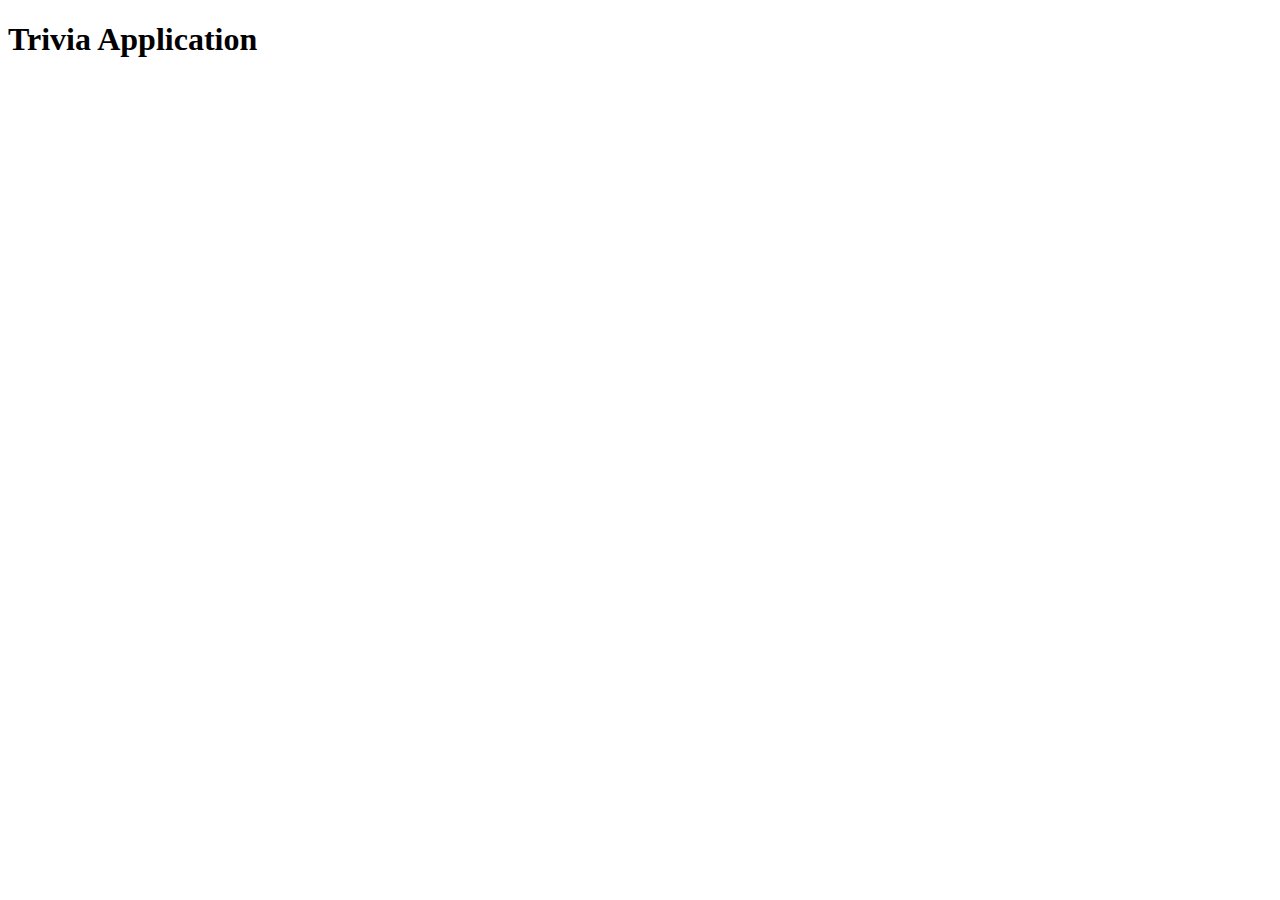
==== index.htm @ 06a8f5da "HTML file added and readme deleted." ====
<!DOCTYPE html>
<html lang="en">
<head>
    <meta charset="UTF-8">
    <meta name="viewport" content="width=device-width, initial-scale=1.0">
    <title>Trivia Application</title>
</head>
<body>
    <h1>Trivia Application</h1>
</body>
</html>
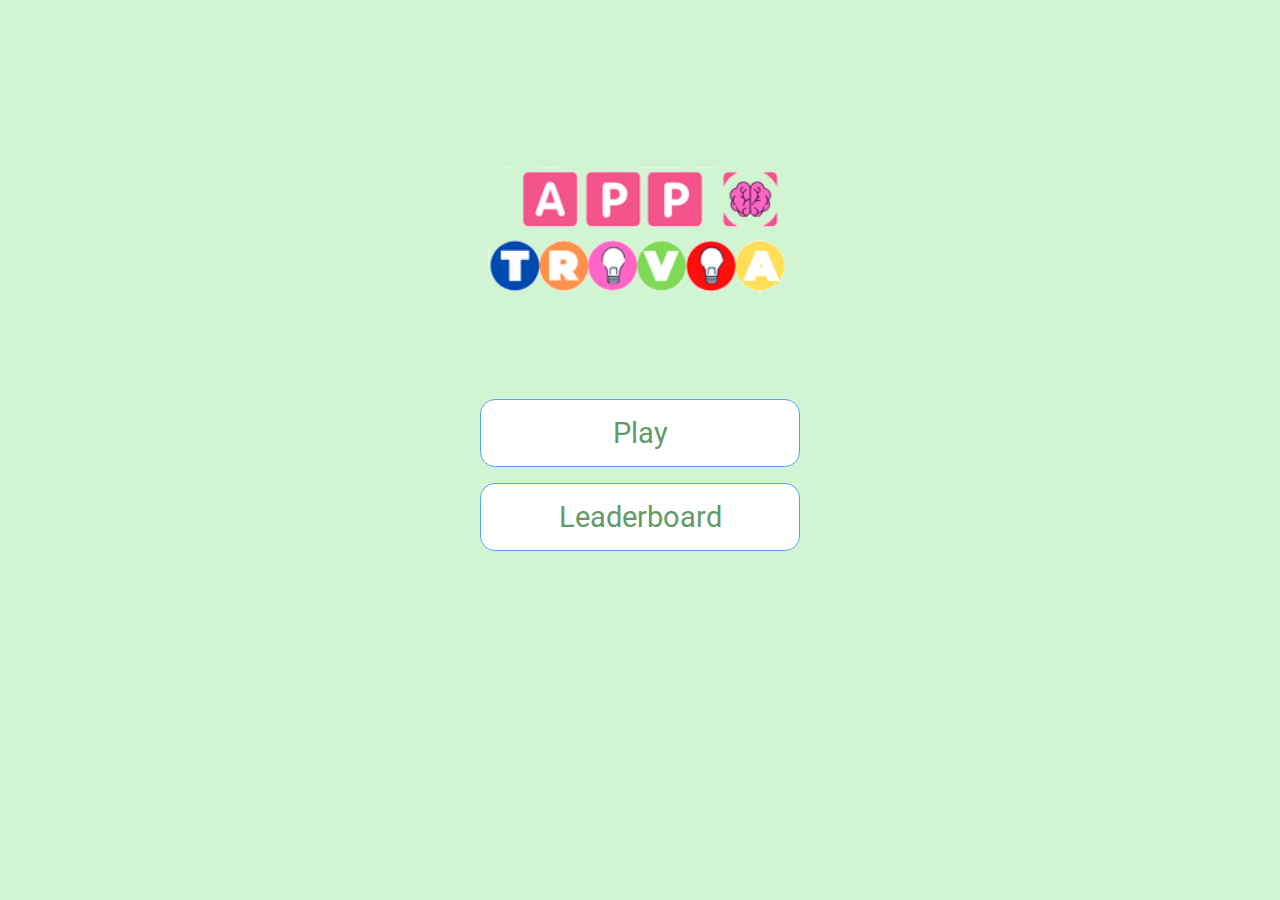
==== commit 022344ef: "App landing page with CSS animations" ====
--- a/index.htm
+++ b/index.htm
@@ -3,9 +3,23 @@
 <head>
     <meta charset="UTF-8">
     <meta name="viewport" content="width=device-width, initial-scale=1.0">
-    <title>Trivia Application</title>
+    <link href="https://fonts.googleapis.com/css2?family=Inria+Sans:wght@400;700&family=Roboto:wght@400;700&display=swap" rel="stylesheet">
+    <link rel="stylesheet" href="home-styles.css">
+
+    <title>APP TRIVIA</title>
+
+  
+
 </head>
+
 <body>
-    <h1>Trivia Application</h1>
+    <div class="container stage">
+        <div id="home" class="flex-center flex-column">
+            <img class="logo logo-animation bounce-6" src="logo.png" alt="">
+            <a class="home-button" href="#">Play</a>
+            <a class="home-button" href="#">Leaderboard</a>
+        </div>
+    </div>
+
 </body>
 </html>--- a/home-styles.css
+++ b/home-styles.css
@@ -0,0 +1,155 @@
+html {
+    background-color: #d1f5d3;
+}
+* {
+    box-sizing: border-box;
+    font-family: 'Roboto', sans-serif;
+    margin: 0%;
+    padding: 0%;
+    color: #333;
+}
+
+/* body>#header {
+    font-family: 'Inria Sans', sans-serif;
+    font-weight: 700;
+    font-size: 3rem;
+    text-shadow: 0px 4px 3px rgba(0, 0, 0, 0.4),
+                 0px 8px 13px rgba(0, 0, 0, 0.1),
+                 0px 18px 23px rgba(0, 0, 0, 0.1);
+} */
+
+h1, h2, h3, h4 {
+    margin-bottom: 1rem;
+}
+
+h1 {
+    font-size: 5.4rem;
+    color: #56a5eb;
+    margin-bottom: 5rem;
+}
+
+h1 > span {
+    font-size: 2.4rem;
+    font-weight: 700;
+}
+
+h2 {
+    font-size: 4.2rem;
+    margin-bottom: 4rem;
+    font-weight: 700;
+}
+
+h3 {
+    font-size: 2.8rem;
+}
+
+.logo {
+    width: 100%;
+    height: 100%;
+    margin-top: 10rem;
+    margin-bottom: 5rem;
+    display: flex;
+    justify-content: center;
+    align-items: center;
+}
+
+.container {
+    width: 100%;
+    height: 100%;
+    display: flex;
+    justify-content: center;
+    align-items: center;
+    max-width: 80rem;
+    margin: 0 auto;
+}
+
+.container > .home-button {
+    width: 100%;
+}
+
+.flex-column {
+    display: flex;
+    flex-direction: column;
+}
+
+.justify-content {
+    justify-content: center;
+    align-items: center;
+}
+
+.justify-center {
+    justify-content: center;
+}
+
+.text-center {
+    text-align: center;
+}
+
+.hidden {
+    display: none;
+}
+
+.home-button {
+    font-size: 1.8rem;
+    padding: 1rem 0;
+    width: 20rem;
+    text-align: center;
+    border: 0.1rem solid #56a5eb;
+    margin-bottom: 1rem;
+    text-decoration: none;
+    color: #639a67;
+    background-color: white;
+    border-radius: 15px;
+}
+
+.home-button:hover {
+    cursor: pointer;
+    box-shadow: 0 0.4rem 1.4rem 0 rgba(86, 185, 235, 0.5);
+    transform: translateY(-0.1rem);
+    transition: transform 150ms;
+}
+
+.home-button:active {
+    transform: scale(0.9);
+    opacity: 1;
+    transition: 0s
+}
+
+.home-button[disabled]:hover {
+    cursor: not-allowed;
+    box-shadow: none;
+    transform: none;
+}
+
+.stage {
+    display: flex;
+    height: 330px;
+    width: 100%;
+}
+
+.logo-animation {
+    align-self: flex-end;
+    animation-duration: 3s;
+    animation-iteration-count: infinite;
+    height: 100%;
+    margin: 0 auto 0 auto;
+    transform-origin: bottom;
+    width: 100%;
+    margin-top: 25rem;
+    margin-bottom: 5rem;
+}
+
+.bounce-6 {
+    animation-name: bounce-6;
+    animation-timing-function: ease;
+}
+
+@keyframes bounce-6 {
+    0%   { transform: scale(1,1)      translateY(0); }
+    10%  { transform: scale(1.1,.9)   translateY(0); }
+    30%  { transform: scale(.9,1.1)   translateY(-100px); }
+    50%  { transform: scale(1.05,.95) translateY(0); }
+    57%  { transform: scale(1,1)      translateY(-7px); }
+    64%  { transform: scale(1,1)      translateY(0); }
+    100% { transform: scale(1,1)      translateY(0); }
+}